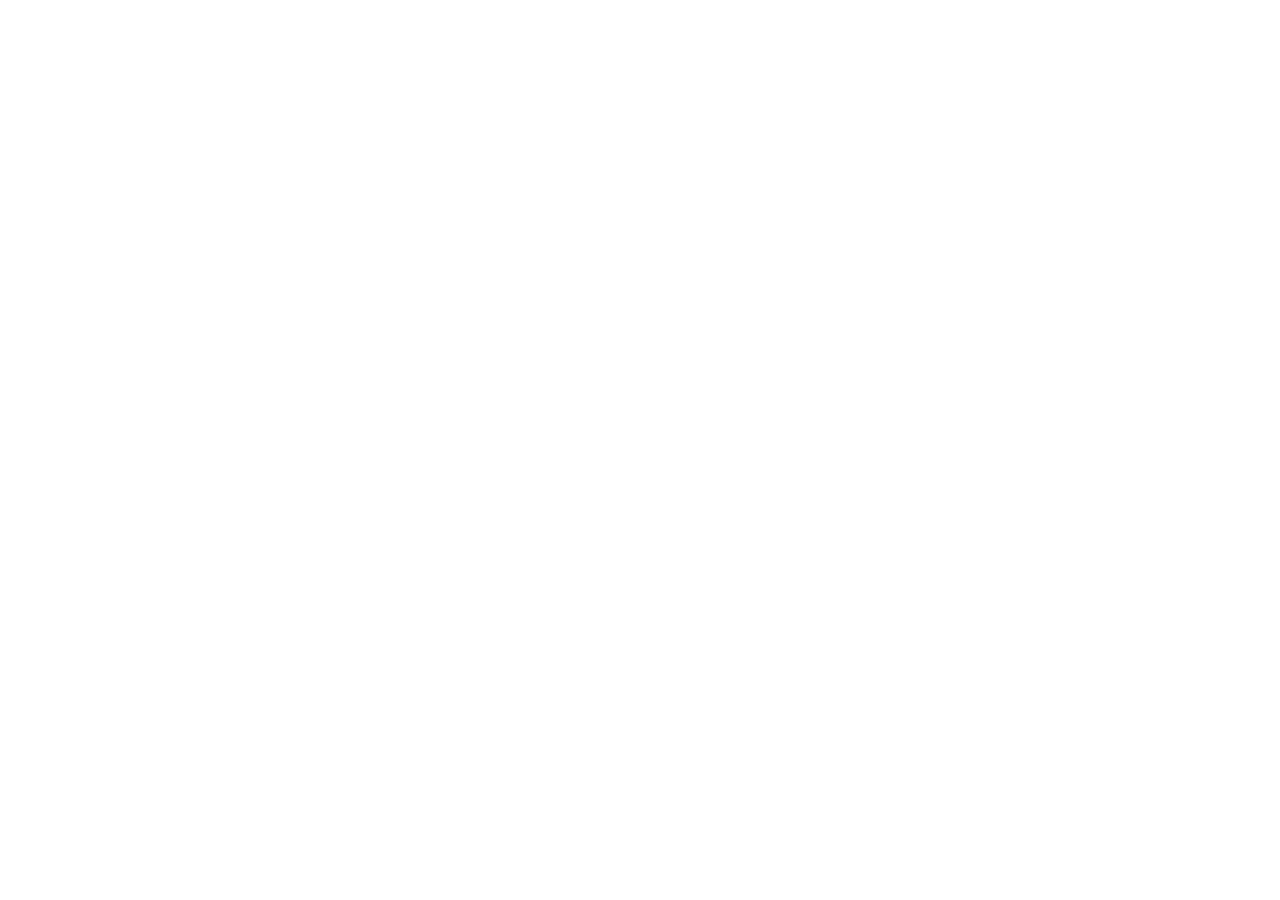
==== hello.html @ 29670e36 "add new file" ====
<!DOCTYPE html>
<html lang="en">

<head>
    <meta charset="UTF-8">
    <meta http-equiv="X-UA-Compatible" content="IE=edge">
    <meta name="viewport" content="width=device-width, initial-scale=1.0">
    <title>Document</title>
</head>

<body>

</body>

</html>
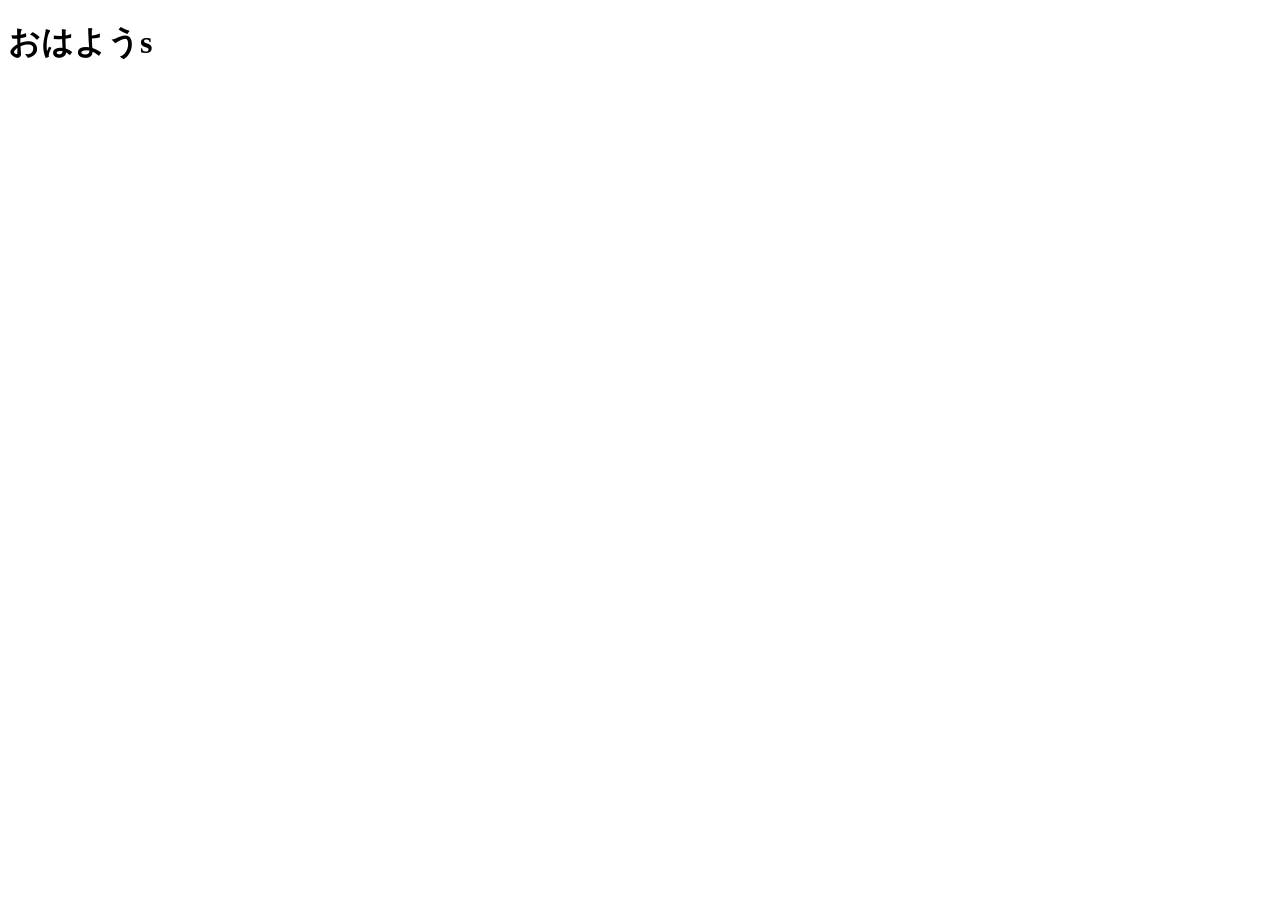
==== commit e02ba5c8: "helloを追加" ====
--- a/hello.html
+++ b/hello.html
@@ -9,7 +9,7 @@
 </head>
 
 <body>
-
+    <h1>おはようs</h1>
 </body>
 
 </html>
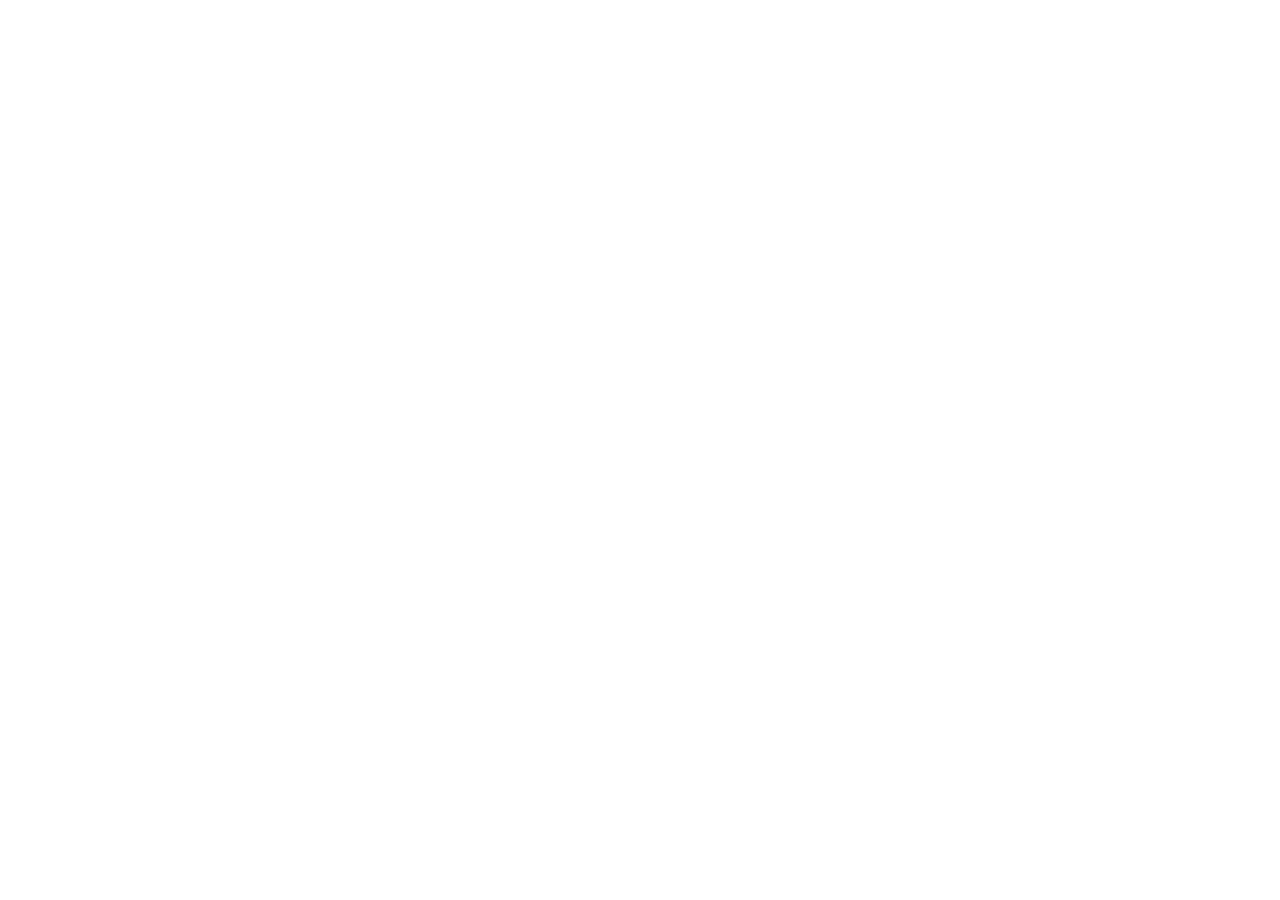
==== commit 8d2e0588: "htmlの３人分のコーディングする場所を作成" ====
--- a/hello.html
+++ b/hello.html
@@ -9,7 +9,34 @@
 </head>
 
 <body>
-    <h1>おはようs</h1>
+    <!-- ここは小松さんがコーディングするところ -->
+
+
+
+
+
+    <!--ここまで -->
+
+
+    <!-- ここは村上さんがコーディングするところ -->
+
+
+
+
+
+
+    <!-- ここまで -->
+
+
+    <!-- ここは深浦さんがコーディングするところ -->
+
+
+
+
+
+
+    
+    <!-- ここまで -->
 </body>
 
 </html>
